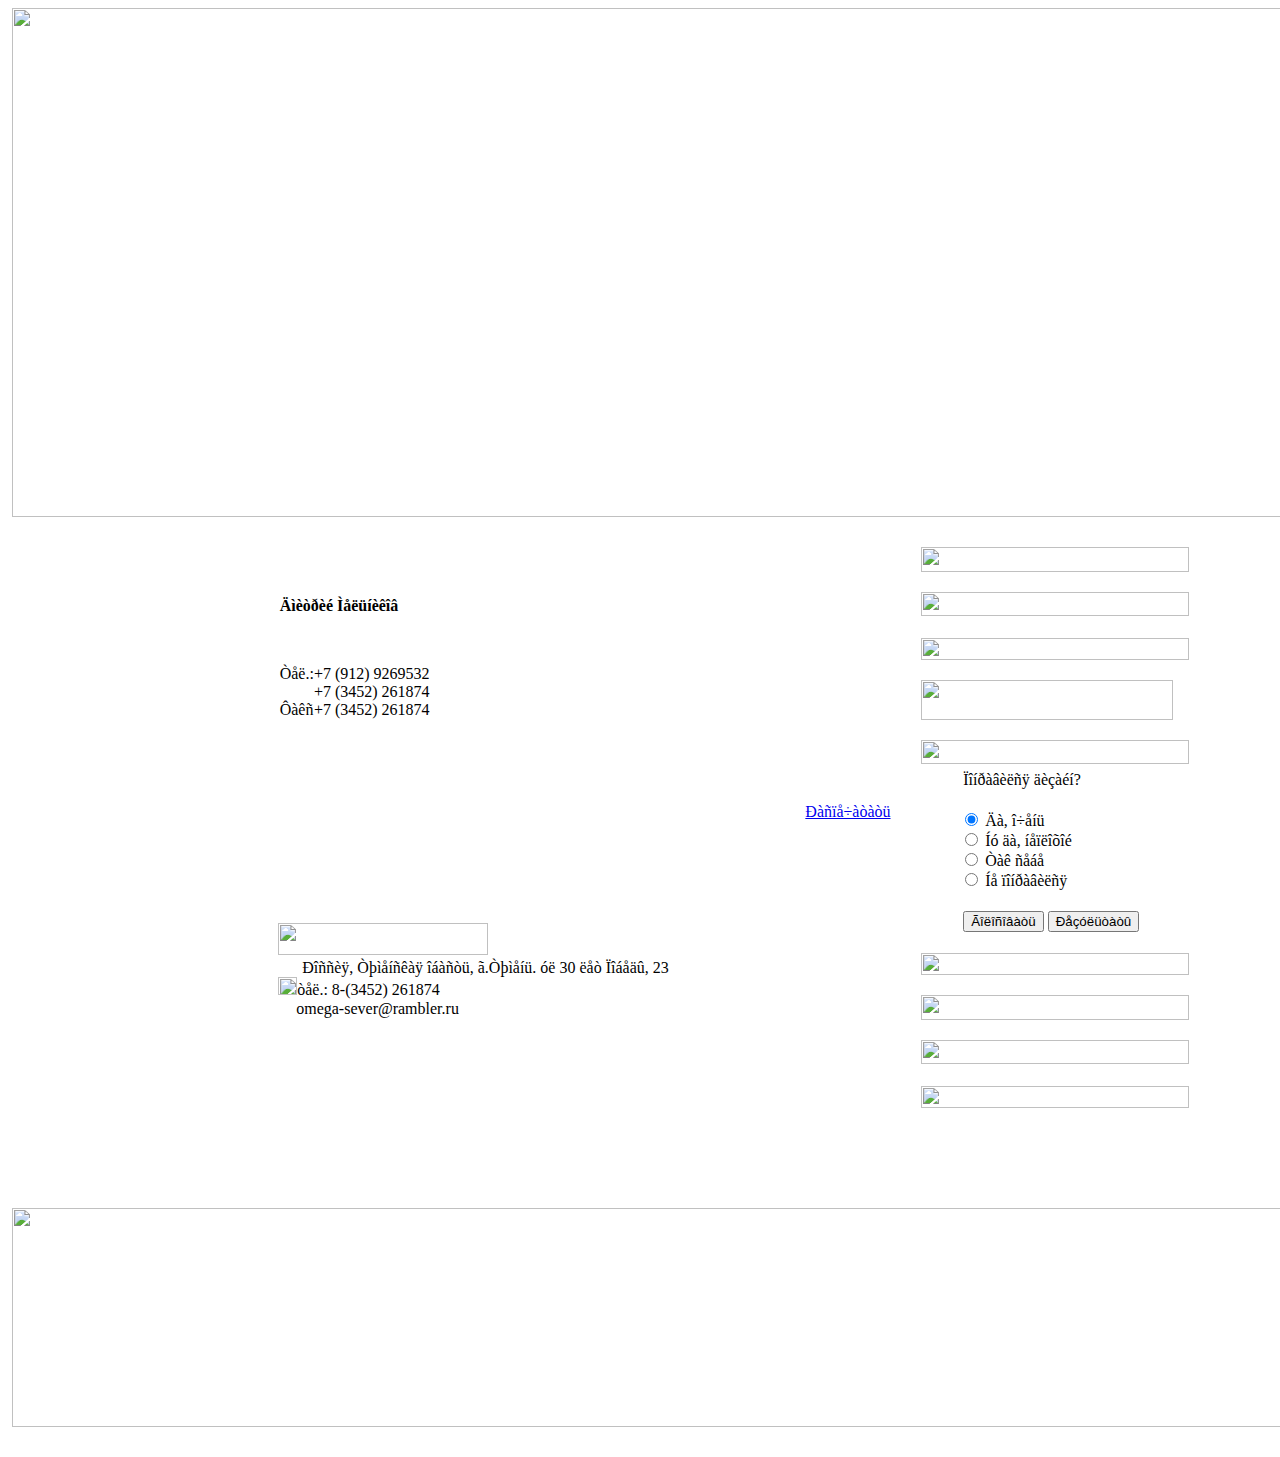
==== contacts.htm @ 3064fa64 "Update contacts.htm" ====
<!DOCTYPE html>
<html lang="en">
<head>
<meta charset="UTF-8">
<title>Omega-Sever</title>
</head>
<link rel="stylesheet"  href="css/style.css">
</head>



<body>

<table width="100%" border="0" align="center" cellpadding="0" cellspacing="0">

  <tbody><tr>

    <td width="23%" class="top_table_bg">&nbsp;</td>

    <td width="53%" align="center"><img src="css/000.png" width="1411" height="509" border="0" usemap="#Map"></td>

    <td width="23%" align="center" class="top_table_bg">&nbsp;</td>

  </tr>

  <tr>

    <td height="322" class="content_table_bg_gray">&nbsp;</td>
	
    <td align="center" valign="top" class="content_table_bg"><table width="69%" border="0" cellspacing="10" cellpadding="0">

      <tbody><tr>
        <td width="71%" height="74" valign="top"><p></p><div id="content"><table width="97%" border="0" cellspacing="0" cellpadding="0">

  <tbody><tr>

    <td width="6%" align="left">&nbsp;</td>

    <td width="94%" align="left"><br></td>

  </tr>

  <tr>

    <td align="left">&nbsp;</td>

    <td align="left" class="content_bottom_line"><p class="news"><span class="news" style="padding-bottom:10px;"></span></p><span style="font-size: medium;"> </span><span style="font-size: medium;"> </span><span style="font-size: medium;"> </span><span style="font-size: medium;"> </span><span style="font-size: medium;"> </span><span style="font-size: medium;"> </span><span style="font-size: medium;"> </span><span style="font-size: medium;"> </span><span style="font-size: medium;"> </span><table style="width: 100%;" border="0" cellspacing="0" cellpadding="0">
<tbody>
<tr>
<td>
<p><strong><span style="font-size: medium;">Äìèòðèé Ìåëüíèêîâ</span></strong></p>
<span style="font-size: medium;"> </span><span style="font-size: medium;"> </span><span style="font-size: medium;"> </span>
<p><strong><span style="font-size: medium;"><br></span></strong></p>
<span style="font-size: medium;"> </span><span style="font-size: medium;"> </span></td>

</tr>

</tbody>

</table>
<span style="font-size: medium;"> </span><span style="font-size: medium;"> </span><span style="font-size: medium;"> </span>
<span style="font-size: medium;"> </span><span style="font-size: medium;"> </span><span style="font-size: medium;"> </span><span style="font-size: medium;"> </span><span style="font-size: medium;"> </span><span style="font-size: medium;"> </span><span style="font-size: medium;"> </span><span style="font-size: medium;"> </span><span style="font-size: medium;"> </span><span style="font-size: medium;"> </span><span style="font-size: medium;"> </span><span style="font-size: medium;"> </span><span style="font-size: medium;"> </span><span style="font-size: medium;"> </span><span style="font-size: medium;"> </span><span style="font-size: medium;"> </span><span style="font-size: medium;"> </span><span style="font-size: medium;"> </span><span style="font-size: medium;"> </span><span style="font-size: medium;"> </span><span style="font-size: medium;"> </span><span style="font-size: medium;"> </span><span style="font-size: medium;"> </span><span style="font-size: medium;"> </span><span style="font-size: medium;"> </span><span style="font-size: medium;"> </span><span style="font-size: medium;"> </span><span style="font-size: medium;"> </span><span style="font-size: medium;"> </span><span style="font-size: medium;"> </span><span style="font-size: medium;"> </span><span style="font-size: medium;"> </span><span style="font-size: medium;"> </span><span style="font-size: medium;"> </span><span style="font-size: medium;"> </span><span style="font-size: medium;"> </span><table style="width: 100%;" border="0" cellspacing="0" cellpadding="0">

<tbody>

<tr>

<td width="2%"><span style="font-size: medium;">Òåë.:</span></td>

<td width="98%"><span style="font-size: medium;">+7 (912) 9269532</span></td>

</tr>

<tr>

<td><span style="font-size: medium;">&nbsp;</span></td>

<td><span style="font-size: medium;">+7 (3452) 261874</span></td>

</tr>

<tr>

<td><span style="font-size: medium;">Ôàêñ</span></td>

<td><span style="font-size: medium;">+7 (3452) 261874</span></td>
</tr>
</tbody>
</table><p></p>

    <p class="news">&nbsp;</p>

    <p class="news">&nbsp;</p></td>

  </tr>

  <tr>

    <td align="left">&nbsp;</td>

    <td align="right" class="content_bottom_line"><span><a href="http://omega-sever.com/print:contacts.html">Ðàñïå÷àòàòü</a></span></td>

  </tr>

</tbody></table>



</div><p></p>

          <p>&nbsp;</p>

          <p>&nbsp;</p>

          <table width="80%" border="0" cellspacing="0" cellpadding="0">

            <tbody><tr>

              <td width="7%">&nbsp;</td>

              <td width="93%">&nbsp;</td>

              </tr>

            <tr>

              <td align="left">&nbsp;</td>

              <td align="left"><img src="css/006.png" width="210" height="32"></td>

            </tr>

            <tr>

              <td align="left">&nbsp;</td>

              <td align="left">&nbsp;&nbsp;&nbsp;&nbsp;&nbsp; Ðîññèÿ, Òþìåíñêàÿ îáàñòü, ã.Òþìåíü. óë 30 ëåò Ïîáåäû, 23</td>

            </tr>

            <tr>

              <td align="left">&nbsp;</td>

              <td align="left"><img src="css/007.png" width="19" height="18">òåë.: 8-(3452) 261874</td>

            </tr>

            <tr>

              <td align="left">&nbsp;</td>

              <td align="left"><img src="css/008.png" width="18" height="15"><span class="email_rambler">omega-sever@rambler.ru</span></td>
              
            </tr>

          </tbody></table>

          <p></p></td>

        <td width="29%" align="left" valign="top"><p><img src="css/011.png" width="268" height="25"></p>

          <table width="268" border="0" cellspacing="0" cellpadding="0">

            <tbody><tr>

              <td width="270" height="18"><img src="css/vote_top.png" width="268" height="24"></td>

            </tr>

            <tr>

              <td class="vote_bg_image"><table width="100%" border="0" cellspacing="0" cellpadding="0">

                <tbody><tr>

                  <td width="17%">&nbsp;</td>

                  <td width="78%" align="left"></td>

                  <td width="5%">&nbsp;</td>

                </tr>

              </tbody></table></td>

            </tr>

            <tr>

              <td><img src="css/vote_bottom.png" width="268" height="22"></td>

            </tr>

          </tbody></table>

<p><img src="css/009.png" width="252" height="40"></p>

          <table width="268" border="0" cellspacing="0" cellpadding="0">

          <tbody><tr>

            <td width="270" height="18"><img src="css/vote_top.png" width="268" height="24"></td>

          </tr>

          <tr>

            <td class="vote_bg_image"><table width="100%" border="0" cellspacing="0" cellpadding="0">

              <tbody><tr>

                <td width="17%">&nbsp;</td>

                <td width="63%" align="left"><div id="vote-layer">

        <table width="100%"><tbody><tr><td class="slink">Ïîíðàâèëñÿ äèçàéí?</td></tr></tbody></table><br>

	    <form method="post" name="vote" action="">

        <div id="dle-vote"><div class="vote"><input name="vote_check" type="radio" checked="checked" value="0"> Äà, î÷åíü</div><div class="vote"><input name="vote_check" type="radio" value="1"> Íó äà, íåïëîõîé</div><div class="vote"><input name="vote_check" type="radio" value="2"> Òàê ñåáå</div><div class="vote"><input name="vote_check" type="radio" value="3"> Íå ïîíðàâèëñÿ</div></div><br>

        <table width="100%">

         <tbody><tr><td>

		  <input type="hidden" name="vote_action" value="vote">

          <input type="hidden" name="vote_id" id="vote_id" value="2">

          <input type="submit" onclick="doVote(&#39;vote&#39;); return false;" class="bbcodes" value="Ãîëîñîâàòü">

          </td><td>

          <input type="hidden" name="vote_action" value="results">

          <input type="hidden" name="vote_id" value="2">

          <input type="submit" onclick="doVote(&#39;results&#39;); return false;" class="bbcodes" value="Ðåçóëüòàòû">

          

         </td></tr>

         </tbody></table><br>



</form></div></td>

                <td width="20%">&nbsp;</td>

              </tr>

            </tbody></table></td>

          </tr>

          <tr>

            <td><img src="css/vote_bottom.png" width="268" height="22"></td>

          </tr>

        </tbody></table>

          <p><img src="css/010.png" width="268" height="25"></p>

          <table width="268" border="0" cellspacing="0" cellpadding="0">

            <tbody><tr>

              <td width="270" height="18"><img src="css/vote_top.png" width="268" height="24"></td>

            </tr>

            <tr>

              <td class="vote_bg_image"><table width="100%" border="0" cellspacing="0" cellpadding="0">

                <tbody><tr>

                  <td width="5%">&nbsp;</td>
                  <style>
					#adunit {
						background-color: #000000 !important;
						border: 0px solid #000000 !important;
						height: 88px !important;
						width: 926px !important;
					}
                  </style>

                  <td width="93%" align="left">
<style>
					#adunit {
						background-color: #000000 !important;
						border: 0px solid #000000 !important;
						height: 88px !important;
						width: 926px !important;
					}
                  </style>


</td>

                  <td width="2%">&nbsp;</td>

                </tr>

              </tbody></table></td>

            </tr>

            <tr>

              <td><img src="css/vote_bottom.png" width="268" height="22"></td>

            </tr>

          </tbody></table>

          <p>&nbsp;</p></td>

        </tr>

    </tbody></table></td>

    <td align="center" class="content_table_bg_gray">&nbsp;</td>

  </tr>

  <tr>

    <td>&nbsp;</td>

    <td align="center">&nbsp;</td>

    <td align="center">&nbsp;</td>

  </tr>

  <tr>

    <td>&nbsp;</td>

    <td align="center">&nbsp;</td>

    <td align="center">&nbsp;</td>

  </tr>

  <tr>

    <td class="bottom_table_bg">&nbsp;</td>

    <td align="center"><img src="css/005.png" width="1411" height="219" usemap="#Map2" border="0"></td>

    <td align="center" class="bottom_table_bg">&nbsp;</td>

  </tr>

  <tr>

    <td>&nbsp;</td>

    <td align="center">&nbsp;</td>

    <td align="center">&nbsp;</td>

  </tr>

</tbody></table>



<map name="Map" id="Map">

  <area shape="rect" coords="229,188,465,213" href="http://omega-sever.com/">

  <area shape="rect" coords="230,216,465,237" href="http://omega-sever.com/">

  <area shape="rect" coords="230,243,465,267" href="http://omega-sever.com/contacts.htm" alt="Íàøè êîíòàêòû">

  <area shape="rect" coords="229,268,466,291" href="http://omega-sever.com/">

  <area shape="rect" coords="228,293,467,316" href="http://omega-sever.com/catalog.htm">

  <area shape="rect" coords="1115,7,1134,24" href="http://omega-sever.com/">

  <area shape="rect" coords="1136,6,1153,23" href="http://omega-sever.com/">

  <area shape="rect" coords="1155,8,1172,24" href="http://omega-sever.com/">

  <area shape="rect" coords="1175,9,1197,28" href="http://omega-sever.com/">

  <area shape="rect" coords="231,59,468,157" href="http://omega-sever.com/">

</map>



</body></html>
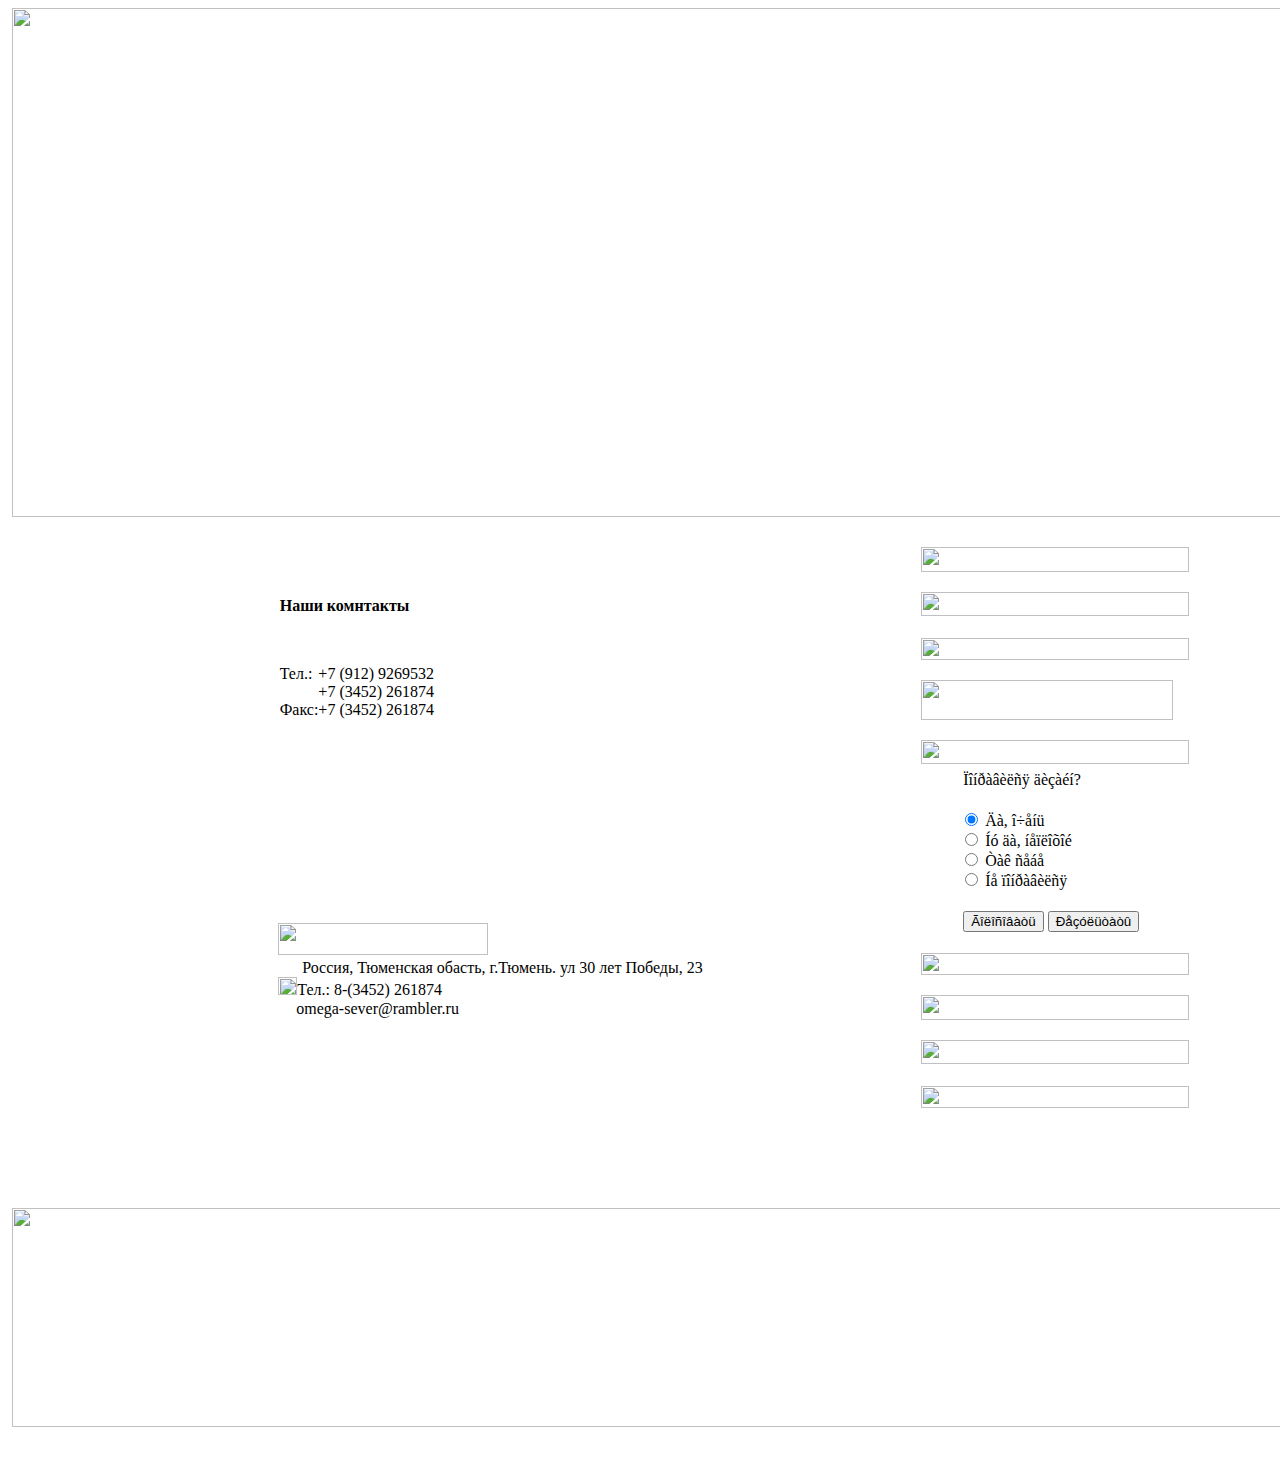
==== commit 8693fc06: "Update contacts.htm" ====
--- a/contacts.htm
+++ b/contacts.htm
@@ -48,7 +48,7 @@
 <tbody>
 <tr>
 <td>
-<p><strong><span style="font-size: medium;">Äìèòðèé Ìåëüíèêîâ</span></strong></p>
+<p><strong><span style="font-size: medium;">Наши комнтакты</span></strong></p>
 <span style="font-size: medium;"> </span><span style="font-size: medium;"> </span><span style="font-size: medium;"> </span>
 <p><strong><span style="font-size: medium;"><br></span></strong></p>
 <span style="font-size: medium;"> </span><span style="font-size: medium;"> </span></td>
@@ -65,7 +65,7 @@
 
 <tr>
 
-<td width="2%"><span style="font-size: medium;">Òåë.:</span></td>
+<td width="2%"><span style="font-size: medium;">Тел.:</span></td>
 
 <td width="98%"><span style="font-size: medium;">+7 (912) 9269532</span></td>
 
@@ -81,7 +81,7 @@
 
 <tr>
 
-<td><span style="font-size: medium;">Ôàêñ</span></td>
+<td><span style="font-size: medium;">Факс:</span></td>
 
 <td><span style="font-size: medium;">+7 (3452) 261874</span></td>
 </tr>
@@ -98,7 +98,7 @@
 
     <td align="left">&nbsp;</td>
 
-    <td align="right" class="content_bottom_line"><span><a href="http://omega-sever.com/print:contacts.html">Ðàñïå÷àòàòü</a></span></td>
+    <td align="right" class="content_bottom_line"></td>
 
   </tr>
 
@@ -134,7 +134,7 @@
 
               <td align="left">&nbsp;</td>
 
-              <td align="left">&nbsp;&nbsp;&nbsp;&nbsp;&nbsp; Ðîññèÿ, Òþìåíñêàÿ îáàñòü, ã.Òþìåíü. óë 30 ëåò Ïîáåäû, 23</td>
+              <td align="left">&nbsp;&nbsp;&nbsp;&nbsp;&nbsp;    Россия, Тюменская обасть, г.Тюмень. ул 30 лет Победы, 23</td>
 
             </tr>
 
@@ -142,7 +142,7 @@
 
               <td align="left">&nbsp;</td>
 
-              <td align="left"><img src="css/007.png" width="19" height="18">òåë.: 8-(3452) 261874</td>
+              <td align="left"><img src="css/007.png" width="19" height="18">Тел.: 8-(3452) 261874</td>
 
             </tr>
 
@@ -228,7 +228,7 @@
 
           <input type="hidden" name="vote_id" id="vote_id" value="2">
 
-          <input type="submit" onclick="doVote(&#39;vote&#39;); return false;" class="bbcodes" value="Ãîëîñîâàòü">
+          <input type="submit"  class="bbcodes" value="Ãîëîñîâàòü">
 
           </td><td>
 
@@ -236,7 +236,7 @@
 
           <input type="hidden" name="vote_id" value="2">
 
-          <input type="submit" onclick="doVote(&#39;results&#39;); return false;" class="bbcodes" value="Ðåçóëüòàòû">
+          <input type="submit"  class="bbcodes" value="Ðåçóëüòàòû">
 
           
 
@@ -379,7 +379,7 @@
 
   <area shape="rect" coords="230,216,465,237" href="http://omega-sever.com/">
 
-  <area shape="rect" coords="230,243,465,267" href="http://omega-sever.com/contacts.htm" alt="Íàøè êîíòàêòû">
+  <area shape="rect" coords="230,243,465,267" href="http://omega-sever.com/contacts.htm">
 
   <area shape="rect" coords="229,268,466,291" href="http://omega-sever.com/">
 
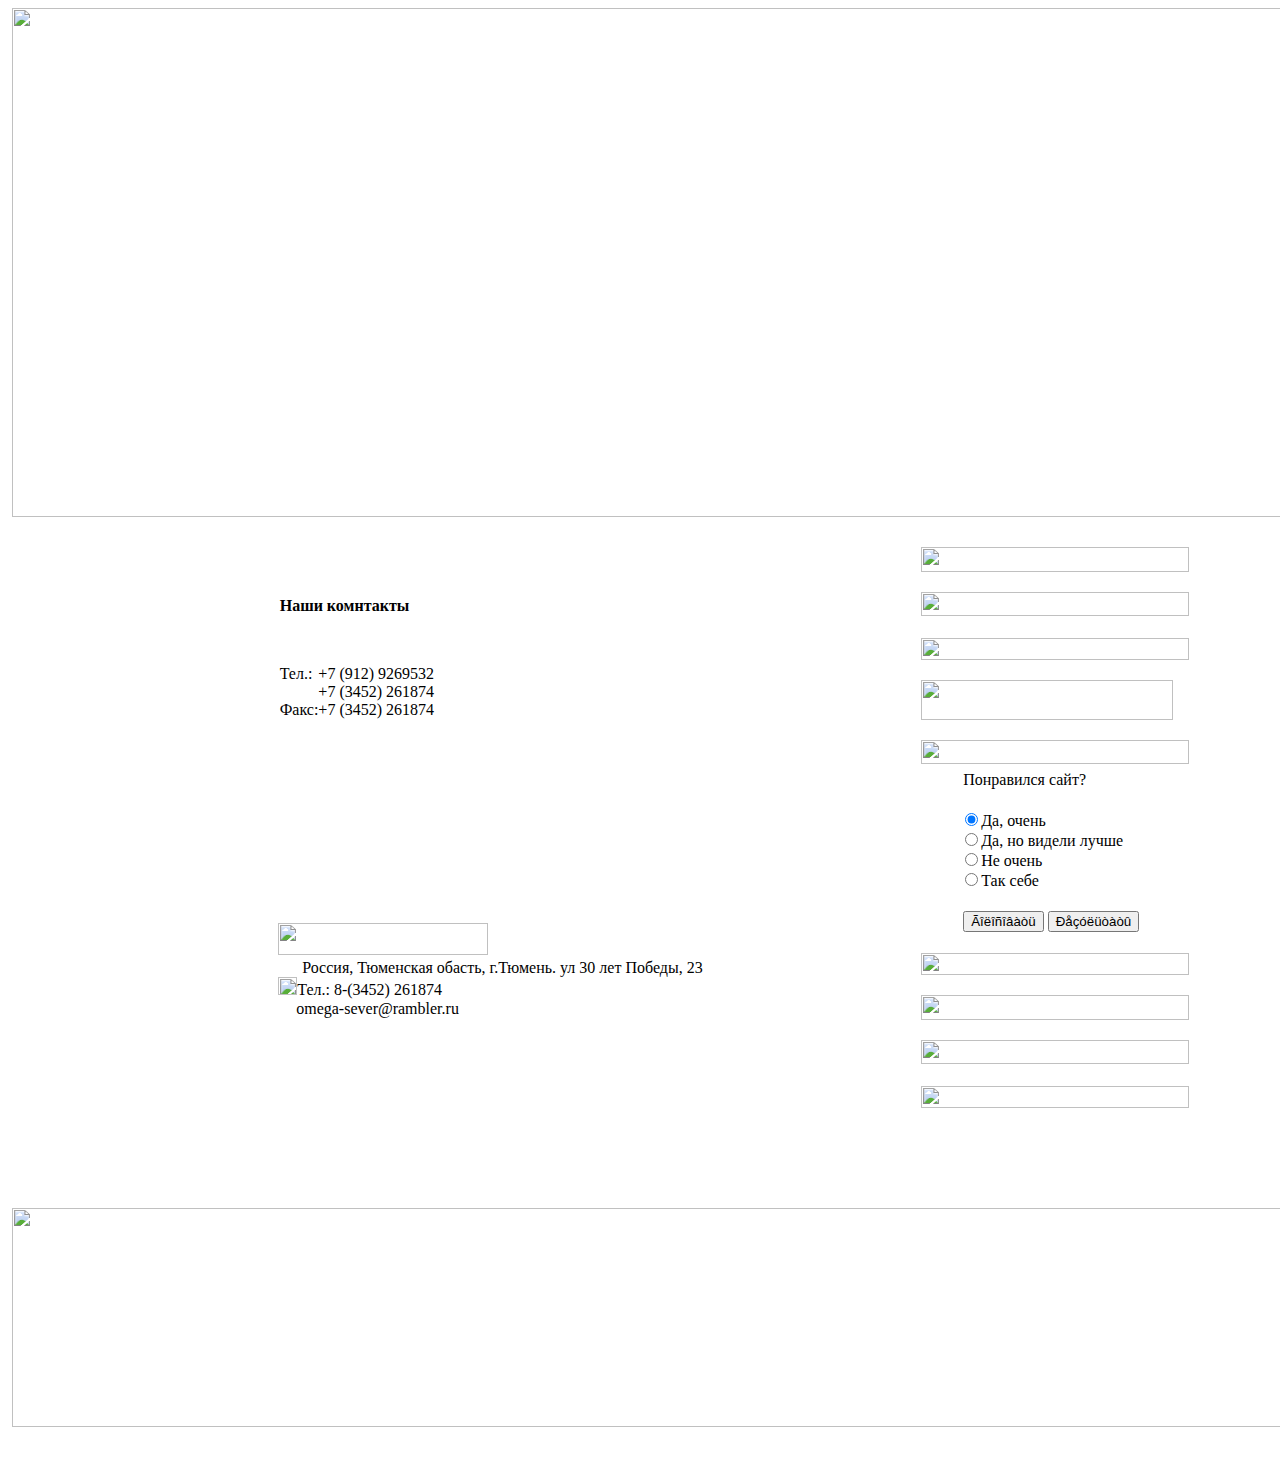
==== commit d6cdb5d1: "Update contacts.htm" ====
--- a/contacts.htm
+++ b/contacts.htm
@@ -214,11 +214,11 @@
 
                 <td width="63%" align="left"><div id="vote-layer">
 
-        <table width="100%"><tbody><tr><td class="slink">Ïîíðàâèëñÿ äèçàéí?</td></tr></tbody></table><br>
+        <table width="100%"><tbody><tr><td class="slink">Понравился сайт?</td></tr></tbody></table><br>
 
 	    <form method="post" name="vote" action="">
 
-        <div id="dle-vote"><div class="vote"><input name="vote_check" type="radio" checked="checked" value="0"> Äà, î÷åíü</div><div class="vote"><input name="vote_check" type="radio" value="1"> Íó äà, íåïëîõîé</div><div class="vote"><input name="vote_check" type="radio" value="2"> Òàê ñåáå</div><div class="vote"><input name="vote_check" type="radio" value="3"> Íå ïîíðàâèëñÿ</div></div><br>
+        <div id="dle-vote"><div class="vote"><input name="vote_check" type="radio" checked="checked" value="0">Да, очень</div><div class="vote"><input name="vote_check" type="radio" value="1">Да, но видели лучше</div><div class="vote"><input name="vote_check" type="radio" value="2">Не очень</div><div class="vote"><input name="vote_check" type="radio" value="3">Так себе</div></div><br>
 
         <table width="100%">
 
